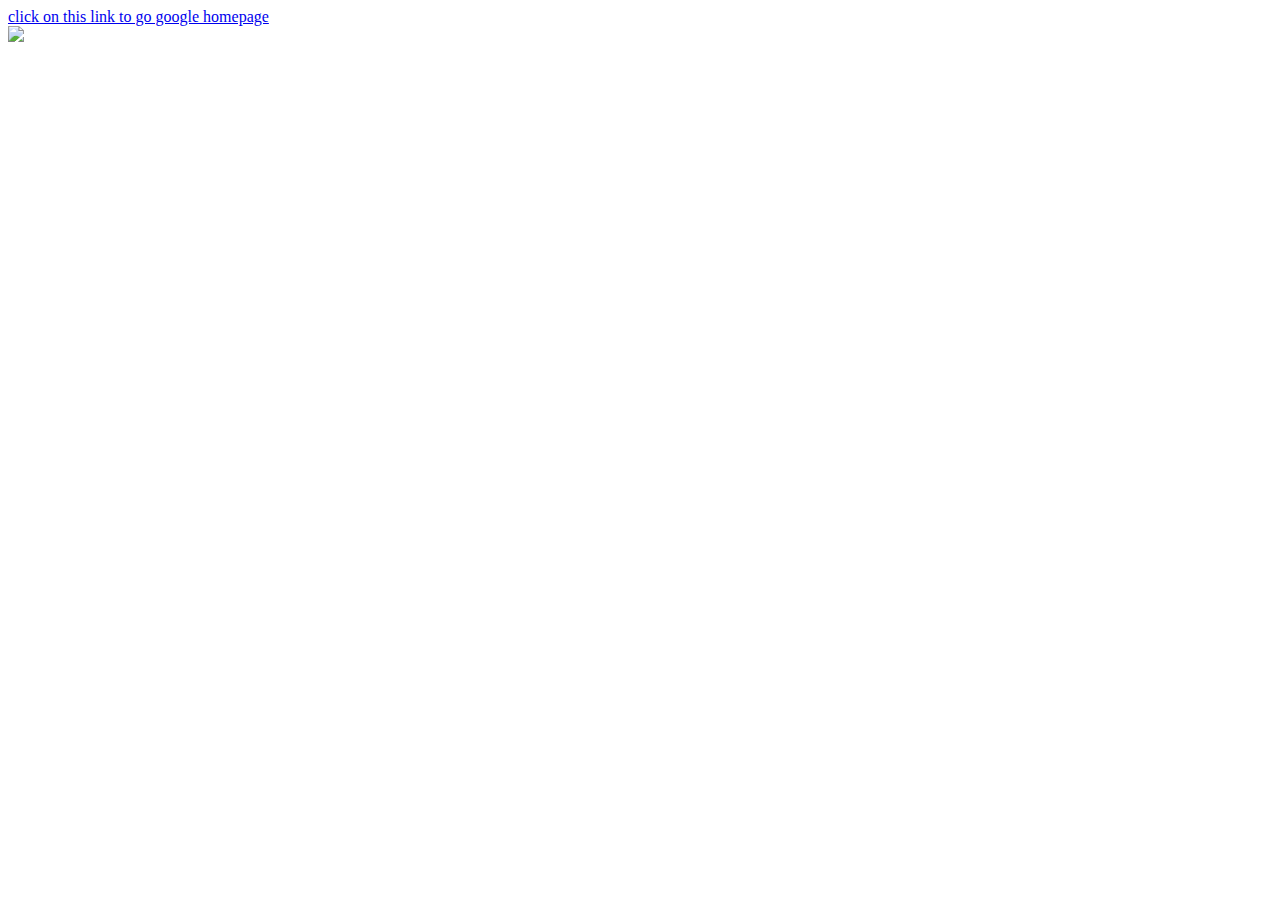
==== index.html @ 2a828d34 "Update index.html" ====
<html>

       <head>
       <title> 
              my first website
       </title>

       </head>
       

       <body>

           <a href= "http://www.google.com"> click on this link to go google homepage</a></br>
           
           <img src="00180774 5d0e26ada6a6be3d88d5e3d2962e1bde arc614x376 w1200.jpg"/>
       </body>

</html>
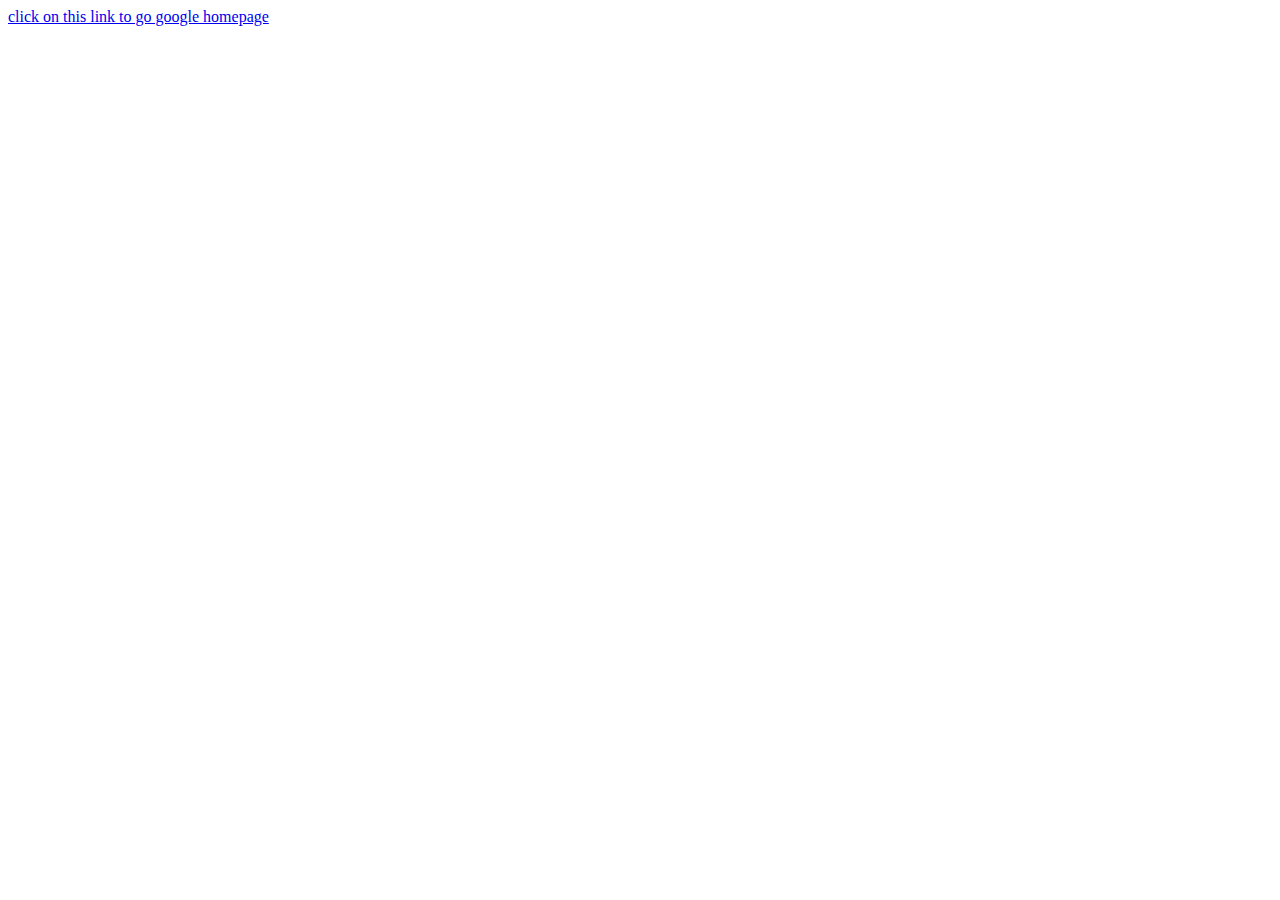
==== commit c13ef8f0: "Update index.html" ====
--- a/index.html
+++ b/index.html
@@ -13,7 +13,7 @@
 
            <a href= "http://www.google.com"> click on this link to go google homepage</a></br>
            
-           <img src="00180774 5d0e26ada6a6be3d88d5e3d2962e1bde arc614x376 w1200.jpg"/>
+           <src="Fahad01622564435/Fahad01622564435.github.io/00180774 5d0e26ada6a6be3d88d5e3d2962e1bde arc614x376 w1200.jpg"/>
        </body>
 
 </html>
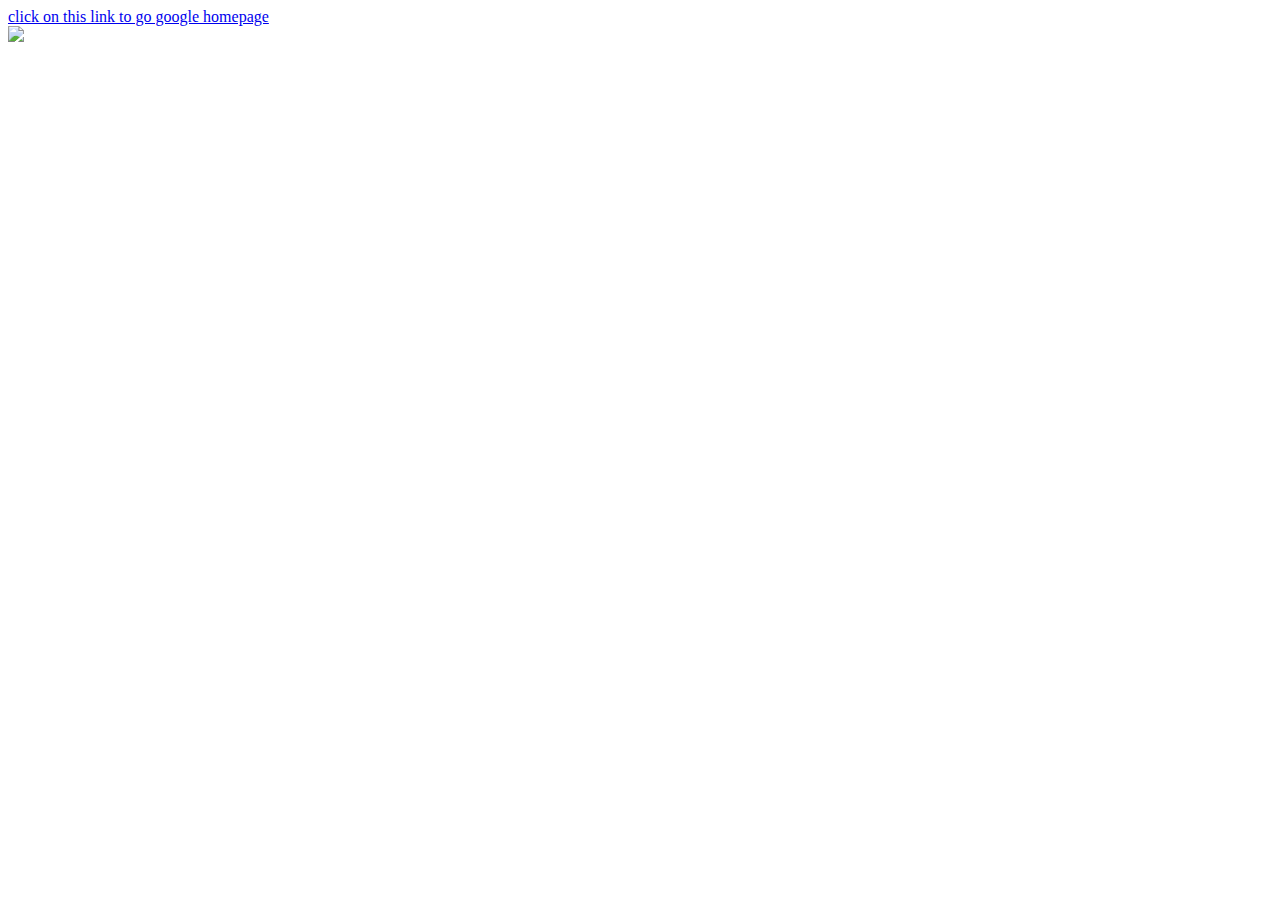
==== commit 553b6f86: "Update index.html" ====
--- a/index.html
+++ b/index.html
@@ -13,7 +13,7 @@
 
            <a href= "http://www.google.com"> click on this link to go google homepage</a></br>
            
-           <src="Fahad01622564435/Fahad01622564435.github.io/00180774 5d0e26ada6a6be3d88d5e3d2962e1bde arc614x376 w1200.jpg"/>
+           <img src="Fahad01622564435/Fahad01622564435.github.io/00180774 5d0e26ada6a6be3d88d5e3d2962e1bde arc614x376 w1200.jpg"/>
        </body>
 
 </html>
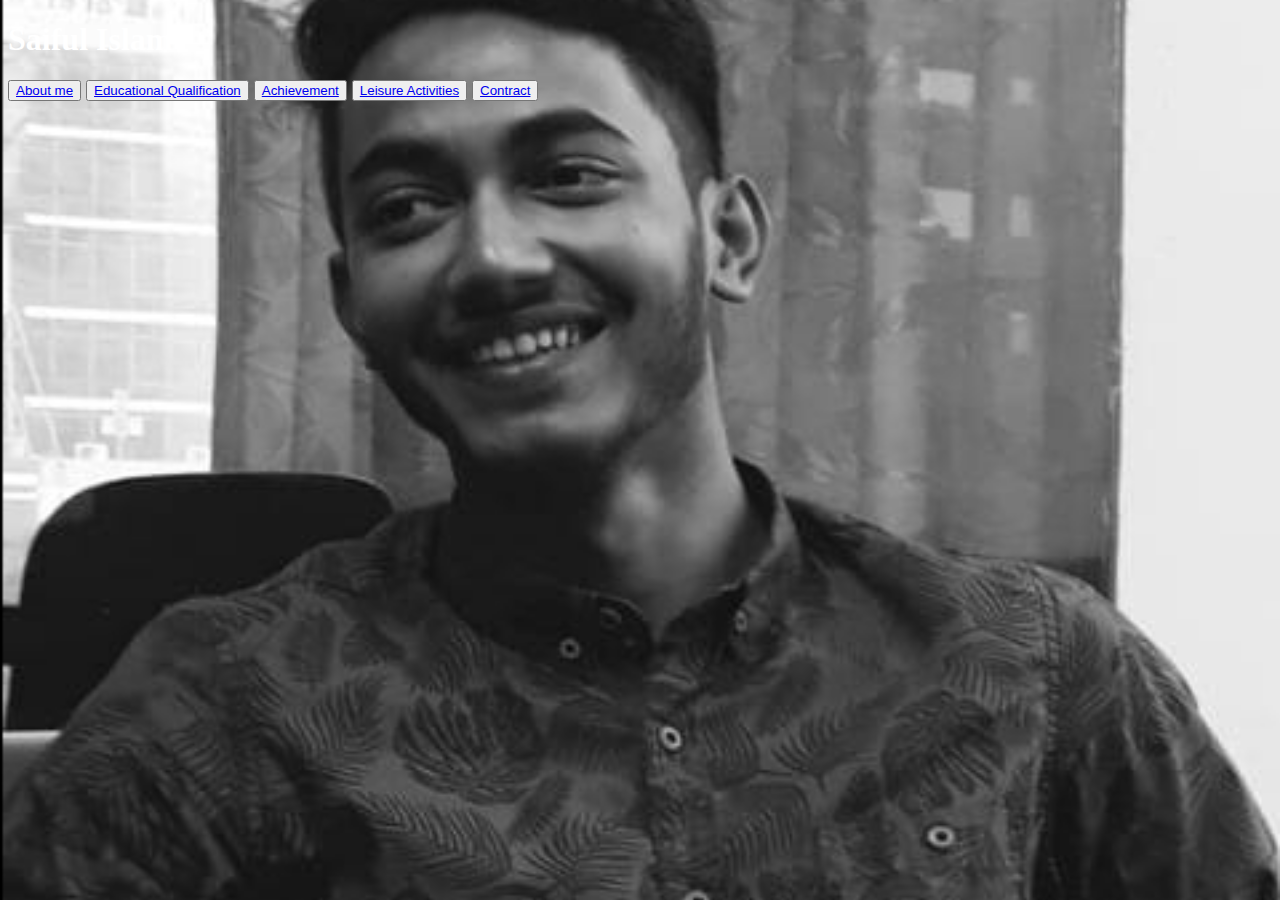
==== commit 2b8ae7e5: "Add files via upload" ====
--- a/index.html
+++ b/index.html
@@ -1,19 +1,26 @@
-
-<html>
-
-       <head>
-       <title> 
-              my first website
-       </title>
-
-       </head>
-       
-
-       <body>
-
-           <a href= "http://www.google.com"> click on this link to go google homepage</a></br>
-           
-           <img src="Fahad01622564435/Fahad01622564435.github.io/00180774 5d0e26ada6a6be3d88d5e3d2962e1bde arc614x376 w1200.jpg"/>
-       </body>
-
-</html>
+<!DOCTYPE html> 
+<head> 
+	<title>Saiful Islam</title> 
+	<link rel="stylesheet" href="style.css"/>
+</head> 
+<body> 
+	<div id="h1">
+	<h1>Saiful Islam</h1>
+	</div>
+		<div id="div1">
+			<button type="button"><a href="personal information.html"/>About me</a></button>
+		</div>
+		<div id="div2">
+			<button type="button"><a href="education.html"/>Educational Qualification</a></button>
+		</div>
+		<div id="div3">
+			<button type="button"><a href="achievement.html"/>Achievement</a></button>
+		</div>
+		<div id="div4">
+			<button type="button"><a href="time.html"/>Leisure Activities</a></button>
+		</div>
+		<div id="div5">
+			<button type="button"><a href="contract.html"/>Contract</a></button>
+		</div>
+</body> 
+</html> 
--- a/style.css
+++ b/style.css
@@ -0,0 +1,35 @@
+body { 
+	/* Image Location */ 
+	background-image: url("img/saiful.jpg"); 
+
+	 /* Background image is centered vertically and horizontally at all times */ 
+    background-position: center center; 
+    background-repeat: no-repeat; 
+    background-attachment: fixed; 
+    background-size: cover; 
+    background-color: #464646; 
+    /* Font Colour */ 
+    color:white; 
+} 
+table{
+	width:650px;
+}
+#div1{
+	float:left;	
+}
+#div2{
+	float:left;	
+	margin-left:5px;
+}
+#div3{
+	float:left;	
+	margin-left:5px;
+}
+#div4{
+	float:left;	
+	margin-left:5px;
+}
+#div5{
+	float:left;	
+	margin-left:5px;
+}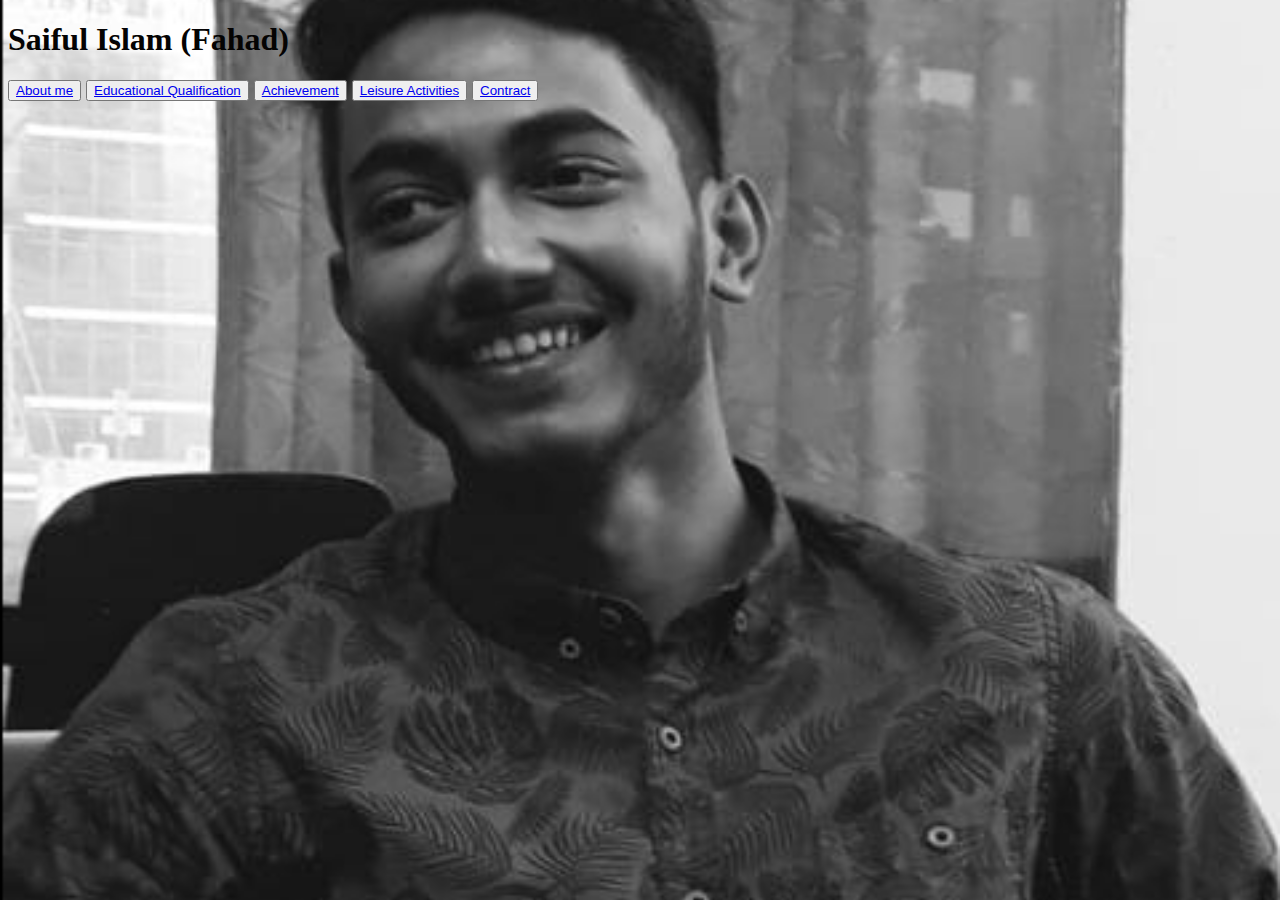
==== commit 31a72f46: "Update index.html" ====
--- a/index.html
+++ b/index.html
@@ -5,7 +5,7 @@
 </head> 
 <body> 
 	<div id="h1">
-	<h1>Saiful Islam</h1>
+	<h1 style="color:#040303;">Saiful Islam (Fahad)</h1>
 	</div>
 		<div id="div1">
 			<button type="button"><a href="personal information.html"/>About me</a></button>
